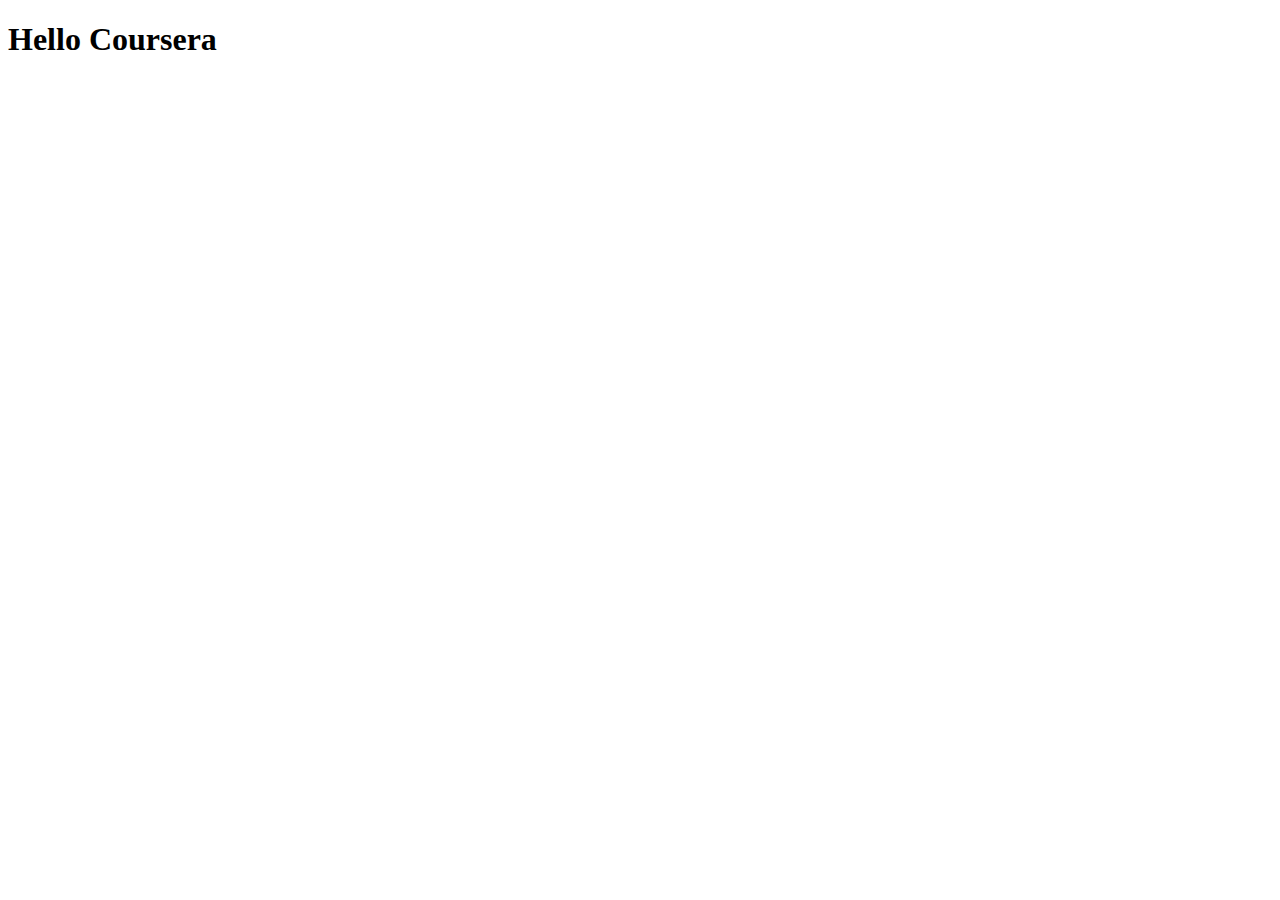
==== site/index.html @ 1ccd212b "My first html site and commit" ====
<!DOCTYPE html>
<html>
<head>
	<meta charset="utf-8">
	<meta name="viewport" content="width=device-width, initial-scale=1">
	<title>Hello Coursera</title>
</head>
<body>
<h1>Hello Coursera</h1>
</body>
</html>
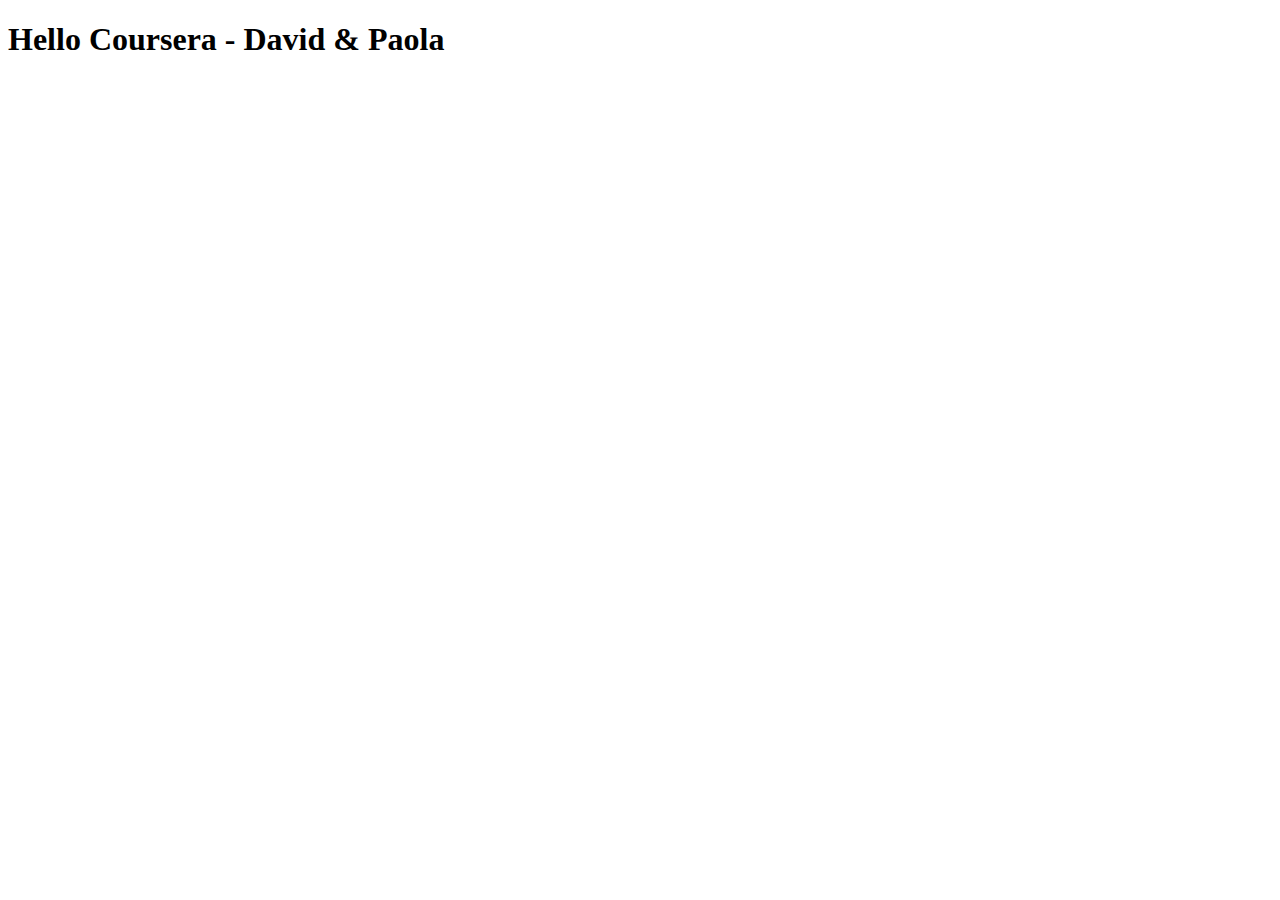
==== commit 623a3feb: "module 2 homework" ====
--- a/site/index.html
+++ b/site/index.html
@@ -3,9 +3,9 @@
 <head>
 	<meta charset="utf-8">
 	<meta name="viewport" content="width=device-width, initial-scale=1">
-	<title>Hello Coursera</title>
+	<title>Coursera</title>
 </head>
 <body>
-<h1>Hello Coursera</h1>
+<h1>Hello Coursera - David & Paola</h1>
 </body>
 </html>